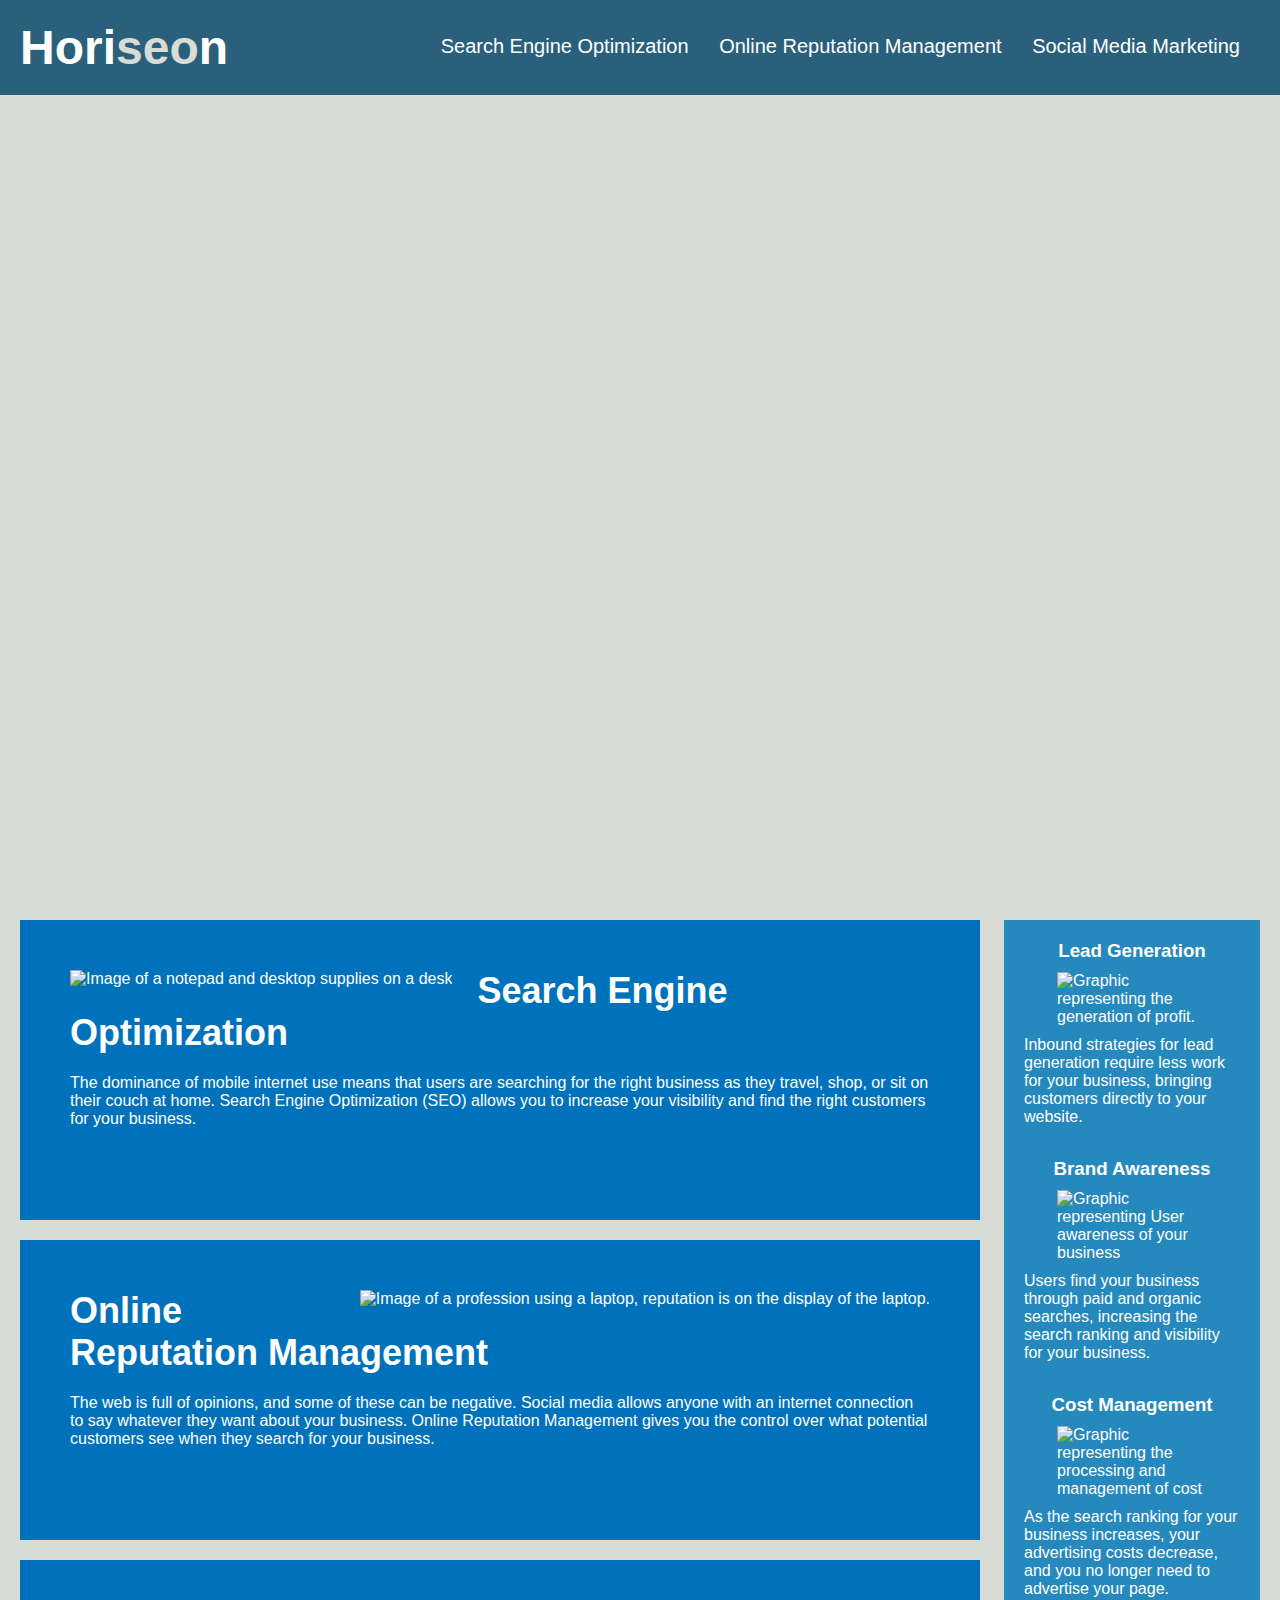
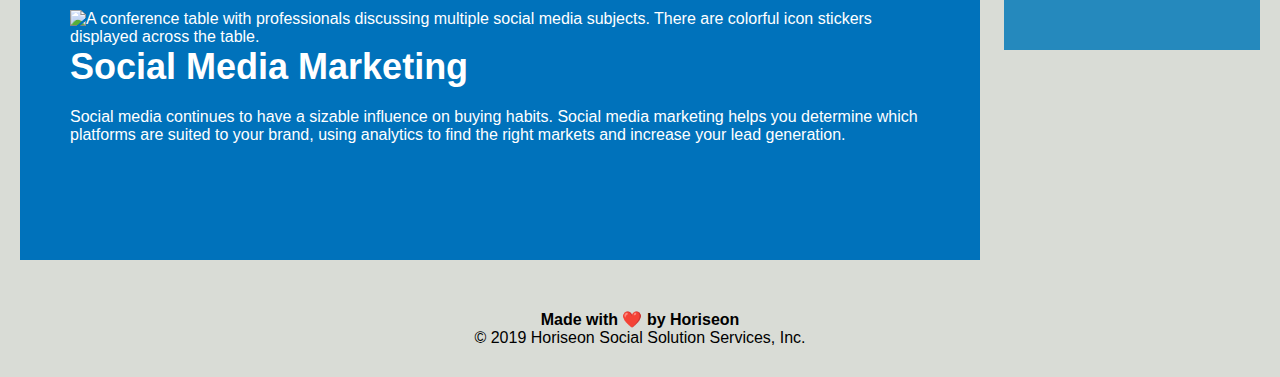
==== index.html @ 16bec618 "folders reconstructed to move index" ====
<!DOCTYPE html>
<html lang="en-us">

<head>
    <meta charset="UTF-8" />
    <link rel="stylesheet" href="Develop/assets/css/style.css">
    <link rel="icon" type="image/x-icon" href="Develop/assets/images/favicon.ico.PNG">
    <title>Horiseon Website</title>
</head>

<body>
    <Main>
    <header>
        <h1>Hori<span class="seo">seo</span>n</h1>
        <!-- Top Navigation of the Website - Navigation tag added -->
        <nav>
            <ul>
                <li>
                    <a href="#search-engine-optimization">Search Engine Optimization</a>
                </li>
                <li>
                    <a href="#online-reputation-management">Online Reputation Management</a>
                </li>
                <li>
                    <a href="#social-media-marketing">Social Media Marketing</a>
                </li>
            </ul>
        </nav>
    </header>
    <figure class="hero"></figure>
    <!-- Article tag used for clarity - Main content of the webpage -->
    <article class="content">
        <!-- Section tags used for clarity -->
        <section class="search-engine-optimization">
            <img src="./assets/images/search-engine-optimization.jpg" class="float-left" alt="Image of a notepad and desktop supplies on a desk" />
            <h2>Search Engine Optimization</h2>
            <p>
                The dominance of mobile internet use means that users are searching for the right business as they travel, shop, or sit on their couch at home. Search Engine Optimization (SEO) allows you to increase your visibility and find the right customers for your business.
            </p>
        </section>
        <section id="online-reputation-management" class="online-reputation-management">
            <img src="./assets/images/online-reputation-management.jpg" class="float-right" alt="Image of a profession using a laptop, reputation is on the display of the laptop."/>
            <h2>Online Reputation Management</h2>
            <p>
                The web is full of opinions, and some of these can be negative. Social media allows anyone with an internet connection to say whatever they want about your business. Online Reputation Management gives you the control over what potential customers see when they search for your business.
            </p>
        </section>
        <section id="social-media-marketing" class="social-media-marketing">
            <img src="./assets/images/social-media-marketing.jpg" class="float-left" alt="A conference table with professionals discussing multiple social media subjects. There are colorful icon stickers displayed across the table."/>
            <h2>Social Media Marketing</h2>
            <p>
                Social media continues to have a sizable influence on buying habits. Social media marketing helps you determine which platforms are suited to your brand, using analytics to find the right markets and increase your lead generation.
            </p>
        </section>
    </article>
    <!-- Added Aside semantic HTML tag for clarity content within the sidebar (right) -->
    <aside class="benefits">
        <section class="benefit-lead">
            <h3>Lead Generation</h3>
            <img src="./assets/images/lead-generation.png" alt="Graphic representing the generation of profit."/>
            <p>
                Inbound strategies for lead generation require less work for your business, bringing customers directly to your website.
            </p>
        </section>
        <section class="benefit-brand">
            <h3>Brand Awareness</h3>
            <img src="./assets/images/brand-awareness.png" alt="Graphic representing User awareness of your business"/>
            <p>
                Users find your business through paid and organic searches, increasing the search ranking and visibility for your business.
            </p>
        </section>
        <section class="benefit-cost">
            <h3>Cost Management</h3>
            <img src="./assets/images/cost-management.png" alt="Graphic representing the processing and management of cost"/>
            <p>
                As the search ranking for your business increases, your advertising costs decrease, and you no longer need to advertise your page.
            </p>
        </section>
    </aside>
    <!-- Added footer semantic HTML type for clarity -->
    <footer>
        <h4>Made with ❤️️ by Horiseon</h4>
        <p>
            &copy; 2019 Horiseon Social Solution Services, Inc.
        </p>
    </footer>
</Main>
</body>


</html>
---- Develop/assets/css/style.css ----
* {
    box-sizing: border-box;
    padding: 0;
    margin: 0;
}

body {
    background-color: #d9dcd6;
}

header {
    padding: 20px;
    font-family: 'Trebuchet MS', 'Lucida Sans Unicode', 'Lucida Grande', 'Lucida Sans', Arial, sans-serif;
    background-color: #2a607c;
    color: #ffffff;
}

header h1 {
    display: inline-block;
    font-size: 48px;
}

header h1 .seo {
    color: #d9dcd6;
}

header nav {
    padding-top: 15px;
    margin-right: 20px;
    float: right;
    font-family: 'Gill Sans', 'Gill Sans MT', Calibri, 'Trebuchet MS', sans-serif;
    font-size: 20px;
}

header nav ul {
    list-style-type: none;
}

header nav ul li {
    display: inline-block;
    margin-left: 25px;
}

a {
    color: #ffffff;
    text-decoration: none;
}

p {
    font-size: 16px;
}

.hero {
    height: 800px;
    width: 100%;
    margin-bottom: 25px;
    background-image: url("../images/digital-marketing-meeting.jpg");
    background-size: cover;
    background-position: center;
}

.float-left {
    float: left;
    margin-right: 25px;
}

.float-right {
    float: right;
    margin-left: 25px;
}

.content {
    width: 75%;
    display: inline-block;
    margin-left: 20px;
}

.benefits {
    margin-right: 20px;
    padding: 20px;
    clear: both;
    float: right;
    width: 20%;
    height: 100%;
    font-family: 'Gill Sans', 'Gill Sans MT', Calibri, 'Trebuchet MS', sans-serif;
    background-color: #2589bd;
}

/* .benefit-lead {
    margin-bottom: 32px;
    color: #ffffff;
} */

/* .benefit-brand {
    margin-bottom: 32px;
    color: #ffffff;
} */

/* .benefit-cost {
    margin-bottom: 32px;
    color: #ffffff;
} */

/* Replaces lines 89 to 102 for margin and color of the aside section */
aside section{
    margin-bottom: 32px;
    color: #ffffff;
}

/* .benefit-lead h3 {
    margin-bottom: 10px;
    text-align: center;
} */

/* .benefit-brand h3 {
    margin-bottom: 10px;
    text-align: center;
} */

/* .benefit-cost h3 {
    margin-bottom: 10px;
    text-align: center;
} */

/* Replaces line 110 to 123 to set the aside H3 tags margin and alignment */
aside h3{
    margin-bottom: 10px;
    text-align: center;
}

/* .benefit-lead img {
    display: block;
    margin: 10px auto;
    max-width: 150px;
} */

/* .benefit-brand img {
    display: block;
    margin: 10px auto;
    max-width: 150px;
} */

/* .benefit-cost img {
    display: block;
    margin: 10px auto;
    max-width: 150px;
} */

/* Replaces line 119 to 135 for graphical images in the aside section */
aside img {
    display: block;
    margin: 10px auto;
    max-width: 150px;
}

/* .search-engine-optimization {
    margin-bottom: 20px;
    padding: 50px;
    height: 300px;
    font-family: 'Gill Sans', 'Gill Sans MT', Calibri, 'Trebuchet MS', sans-serif;
    background-color: #0072bb;
    color: #ffffff;
}  */

/* .online-reputation-management {
    margin-bottom: 20px;
    padding: 50px;
    height: 300px;
    font-family: 'Gill Sans', 'Gill Sans MT', Calibri, 'Trebuchet MS', sans-serif;
    background-color: #0072bb;
    color: #ffffff;
} */

/* .social-media-marketing {
    margin-bottom: 20px;
    padding: 50px;
    height: 300px;
    font-family: 'Gill Sans', 'Gill Sans MT', Calibri, 'Trebuchet MS', sans-serif;
    background-color: #0072bb;
    color: #ffffff;
} */

/* Replaces Lines 137 to 162 css used for the article sections */
article section {
    margin-bottom: 20px;
    padding: 50px;
    height: 300px;
    font-family: 'Gill Sans', 'Gill Sans MT', Calibri, 'Trebuchet MS', sans-serif;
    background-color: #0072bb;
    color: #ffffff;
}

/* .search-engine-optimization img {
    max-height: 200px;
} */

/* .online-reputation-management img {
    max-height: 200px;
} */

/* .social-media-marketing img {
    max-height: 200px;
} */

/* Replaces the above css Lines 174 to 184 for the image height */
article img{
    max-height: 200px;
}

/* .search-engine-optimization h2 {
    margin-bottom: 20px;
    font-size: 36px;
} */

/* .online-reputation-management h2 {
    margin-bottom: 20px;
    font-size: 36px;
} */

/* .social-media-marketing h2 {
    margin-bottom: 20px;
    font-size: 36px;
} */

/* Replaces lines 210 to 223 to format the H2 headings margin and headings */
article h2{
    margin-bottom: 20px;
    font-size: 36px;
}

/* replaced with footer tag  */
footer {
    padding: 30px;
    clear: both;
    font-family: 'Trebuchet MS', 'Lucida Sans Unicode', 'Lucida Grande', 'Lucida Sans', Arial, sans-serif;
    text-align: center;
}

footer h2 {
    font-size: 20px;
}
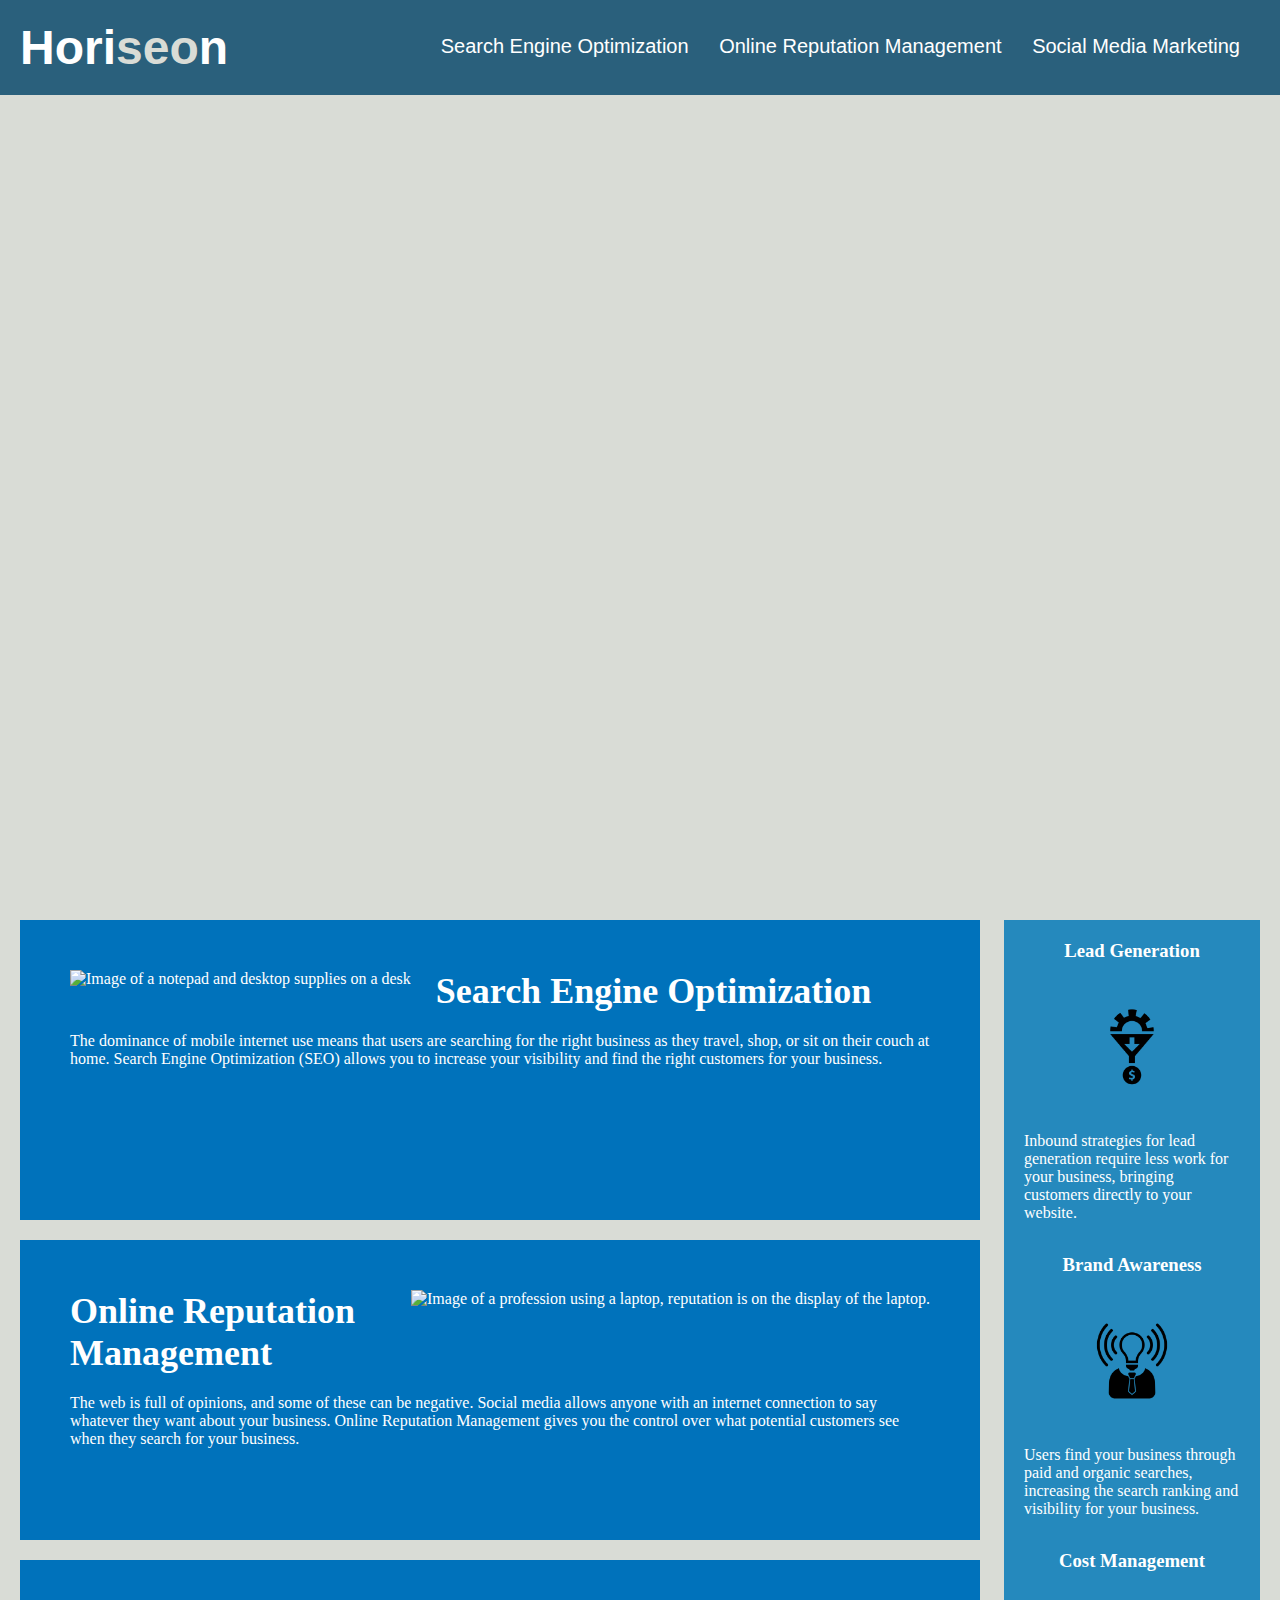
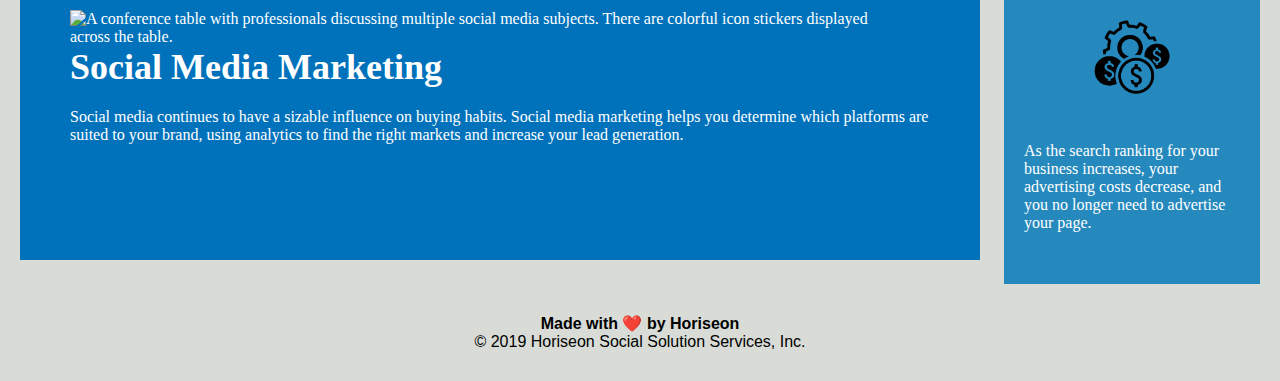
==== commit ea30515e: "Adding CSS comments and correcting some issues with the CSS" ====
--- a/index.html
+++ b/index.html
@@ -3,8 +3,8 @@
 
 <head>
     <meta charset="UTF-8" />
-    <link rel="stylesheet" href="Develop/assets/css/style.css">
-    <link rel="icon" type="image/x-icon" href="Develop/assets/images/favicon.ico.PNG">
+    <link rel="stylesheet" href="assets/css/style.css">
+    <link rel="icon" type="image/x-icon" href="assets/images/favicon.ico.PNG">
     <title>Horiseon Website</title>
 </head>
 
@@ -31,22 +31,22 @@
     <!-- Article tag used for clarity - Main content of the webpage -->
     <article class="content">
         <!-- Section tags used for clarity -->
-        <section class="search-engine-optimization">
-            <img src="./assets/images/search-engine-optimization.jpg" class="float-left" alt="Image of a notepad and desktop supplies on a desk" />
+        <section id="search-engine-optimization">
+            <img src="assets/images/search-engine-optimization.jpg" class="float-left" alt="Image of a notepad and desktop supplies on a desk" />
             <h2>Search Engine Optimization</h2>
             <p>
                 The dominance of mobile internet use means that users are searching for the right business as they travel, shop, or sit on their couch at home. Search Engine Optimization (SEO) allows you to increase your visibility and find the right customers for your business.
             </p>
         </section>
         <section id="online-reputation-management" class="online-reputation-management">
-            <img src="./assets/images/online-reputation-management.jpg" class="float-right" alt="Image of a profession using a laptop, reputation is on the display of the laptop."/>
+            <img src="assets/images/online-reputation-management.jpg" class="float-right" alt="Image of a profession using a laptop, reputation is on the display of the laptop."/>
             <h2>Online Reputation Management</h2>
             <p>
                 The web is full of opinions, and some of these can be negative. Social media allows anyone with an internet connection to say whatever they want about your business. Online Reputation Management gives you the control over what potential customers see when they search for your business.
             </p>
         </section>
         <section id="social-media-marketing" class="social-media-marketing">
-            <img src="./assets/images/social-media-marketing.jpg" class="float-left" alt="A conference table with professionals discussing multiple social media subjects. There are colorful icon stickers displayed across the table."/>
+            <img src="assets/images/social-media-marketing.jpg" class="float-left" alt="A conference table with professionals discussing multiple social media subjects. There are colorful icon stickers displayed across the table."/>
             <h2>Social Media Marketing</h2>
             <p>
                 Social media continues to have a sizable influence on buying habits. Social media marketing helps you determine which platforms are suited to your brand, using analytics to find the right markets and increase your lead generation.
@@ -57,21 +57,21 @@
     <aside class="benefits">
         <section class="benefit-lead">
             <h3>Lead Generation</h3>
-            <img src="./assets/images/lead-generation.png" alt="Graphic representing the generation of profit."/>
+            <img src="assets/images/lead-generation.png" alt="Graphic representing the generation of profit."/>
             <p>
                 Inbound strategies for lead generation require less work for your business, bringing customers directly to your website.
             </p>
         </section>
         <section class="benefit-brand">
             <h3>Brand Awareness</h3>
-            <img src="./assets/images/brand-awareness.png" alt="Graphic representing User awareness of your business"/>
+            <img src="assets/images/brand-awareness.png" alt="Graphic representing User awareness of your business"/>
             <p>
                 Users find your business through paid and organic searches, increasing the search ranking and visibility for your business.
             </p>
         </section>
         <section class="benefit-cost">
             <h3>Cost Management</h3>
-            <img src="./assets/images/cost-management.png" alt="Graphic representing the processing and management of cost"/>
+            <img src="assets/images/cost-management.png" alt="Graphic representing the processing and management of cost"/>
             <p>
                 As the search ranking for your business increases, your advertising costs decrease, and you no longer need to advertise your page.
             </p>
--- a/assets/css/style.css
+++ b/assets/css/style.css
@@ -0,0 +1,157 @@
+
+/* Wildcard CSS styling for overall page.  Border box, 0 padding and margin */
+* {
+    box-sizing: border-box;
+    padding: 0;
+    margin: 0;
+}
+
+/* Body background color */
+body {
+    background-color: #d9dcd6;
+}
+
+/* Header styling - padding, font family and color choices */
+header {
+    padding: 20px;
+    font-family: 'Trebuchet MS', 'Lucida Sans Unicode', 'Lucida Grande', 'Lucida Sans', Arial, sans-serif;
+    background-color: #2a607c;
+    color: #ffffff;
+}
+
+/* H1 tag header styling */
+header h1 {
+    display: inline-block;
+    font-size: 48px;
+}
+
+/* Font styling for header h1 tag.  Class .seo - font color*/
+header h1 .seo {
+    color: #d9dcd6;
+}
+
+/* Header navigation styling for padding, right margin and font styling */
+header nav {
+    padding-top: 15px;
+    margin-right: 20px;
+    float: right;
+    font-family: 'Gill Sans', 'Gill Sans MT', Calibri, 'Trebuchet MS', sans-serif;
+    font-size: 20px;
+}
+
+/* Removing the bullet points from the unordered list for better link styling. */
+header nav ul {
+    list-style-type: none;
+}
+
+/* Targeting line items and adding the display style inline block with a 25 pixel margin - refactor */
+header nav ul li {
+    display: inline-block;
+    margin-left: 25px;
+}
+
+/* A tag styling for color and no text decoration for the hyperlinks */
+a {
+    color: #ffffff;
+    text-decoration: none;
+}
+
+/* Paragraph tags font size 16px or 2 rem */
+p {
+    font-size: 16px;
+}
+
+/* Styling for the hero tag height and width, bottom margin of 25 pixels -  background image styling and position */
+.hero {
+    height: 800px;
+    width: 100%;
+    margin-bottom: 25px;
+    background-image: url("../images/digital-marketing-meeting.jpg");
+    background-size: cover;
+    background-position: center;
+}
+
+/* Photo float styling for a left photo float */
+.float-left {
+    float: left;
+    margin-right: 25px;
+}
+
+/* Photo float styling for a right photo float */
+.float-right {
+    float: right;
+    margin-left: 25px;
+}
+
+/* content or text box styling, width, display style and margin for div. */
+.content {
+    width: 75%;
+    display: inline-block;
+    margin-left: 20px;
+}
+
+/* Styling for benefits class, font family, background color, height, margin, etc.  */
+.benefits {
+    margin-right: 20px;
+    padding: 20px;
+    clear: both;
+    float: right;
+    width: 20%;
+    height: 100%;
+    font-family: 'Gill Sans', 'Gill Sans MT', 'Calibri', 'Trebuchet MS', 'sans-serif';
+    background-color: #2589bd;
+}
+
+/* Replaces lines 89 to 102 for margin and color of the aside section */
+aside section{
+    margin-bottom: 32px;
+    color: #ffffff;
+}
+
+/* Replaces line 110 to 123 to set the aside H3 tags margin and alignment */
+aside h3{
+    margin-bottom: 10px;
+    text-align: center;
+}
+
+/* Replaces line 119 to 135 for graphical images in the aside section */
+aside img {
+    display: block;
+    margin: 10px auto;
+    max-width: 150px;
+}
+
+/* Replaces Lines 137 to 162 css used for the article sections */
+article section {
+    margin-bottom: 20px;
+    padding: 50px;
+    height: 300px;
+    font-family: 'Gill Sans', 'Gill Sans MT', 'Calibri', 'Trebuchet MS', 'sans-serif';
+    background-color: #0072bb;
+    color: #ffffff;
+}
+
+/* Replaces the above css Lines 174 to 184 for the image height */
+article img{
+    max-height: 200px;
+}
+
+/* Replaces lines 210 to 223 to format the H2 headings margin and headings */
+article h2{
+    margin-bottom: 20px;
+    font-size: 36px;
+}
+
+/* replaced with footer tag  */
+footer {
+    padding: 30px;
+    clear: both;
+    font-family: 'Trebuchet MS', 'Lucida Sans Unicode', 'Lucida Grande', 'Lucida Sans', 'Arial', 'sans-serif';
+    text-align: center;
+}
+
+/* Footer h2 font sizing to 20 pixels */
+footer h2 {
+    font-size: 20px;
+}
+
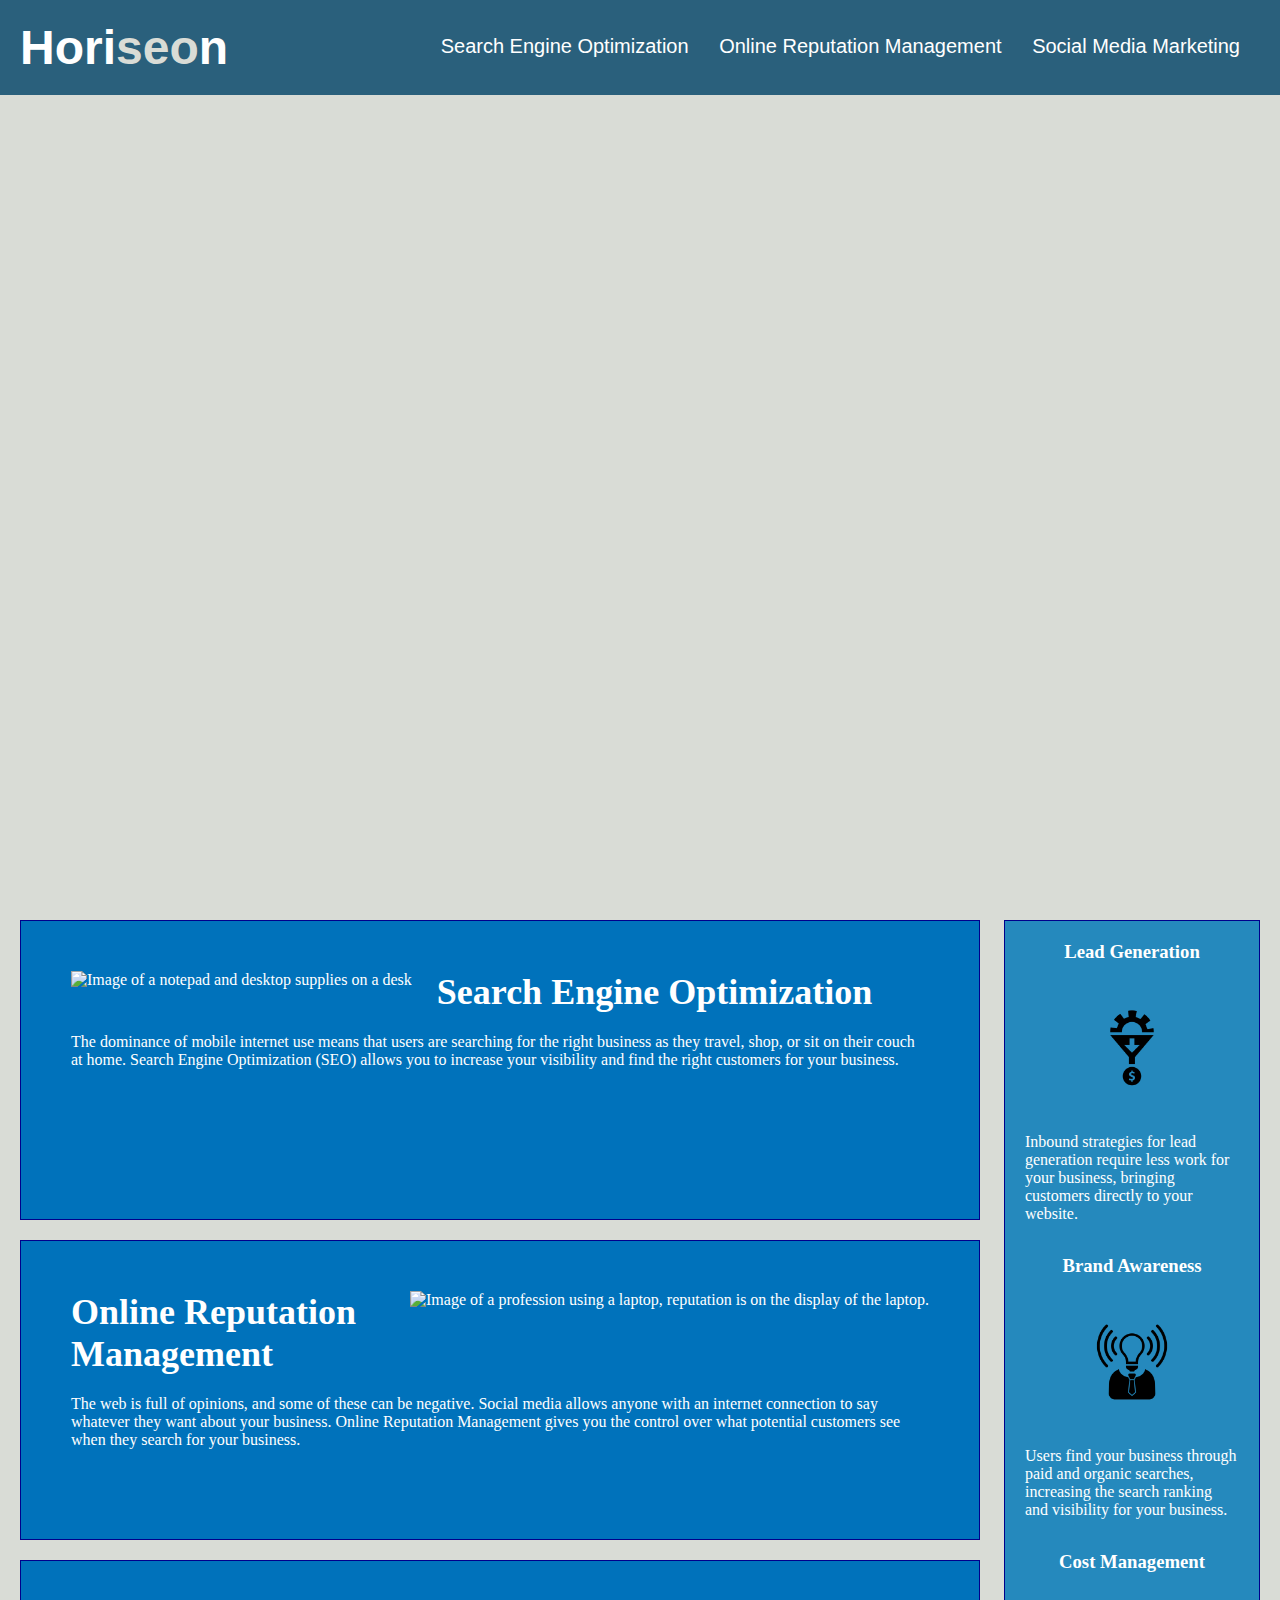
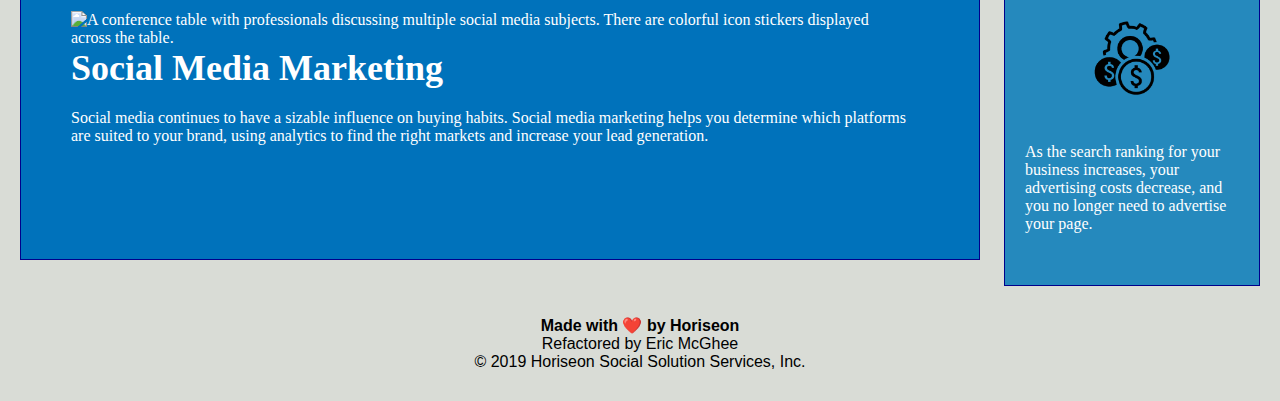
==== commit 3ceb7f4b: "Updating Horiseon Refactor 1" ====
--- a/index.html
+++ b/index.html
@@ -81,6 +81,9 @@
     <footer>
         <h4>Made with ❤️️ by Horiseon</h4>
         <p>
+            Refactored by Eric McGhee
+        </p>
+        <p>
             &copy; 2019 Horiseon Social Solution Services, Inc.
         </p>
     </footer>
--- a/assets/css/style.css
+++ b/assets/css/style.css
@@ -100,6 +100,7 @@
     height: 100%;
     font-family: 'Gill Sans', 'Gill Sans MT', 'Calibri', 'Trebuchet MS', 'sans-serif';
     background-color: #2589bd;
+    border: 1px solid darkblue;
 }
 
 /* Replaces lines 89 to 102 for margin and color of the aside section */
@@ -128,6 +129,7 @@
     height: 300px;
     font-family: 'Gill Sans', 'Gill Sans MT', 'Calibri', 'Trebuchet MS', 'sans-serif';
     background-color: #0072bb;
+    border: solid 1px darkblue;
     color: #ffffff;
 }
 
